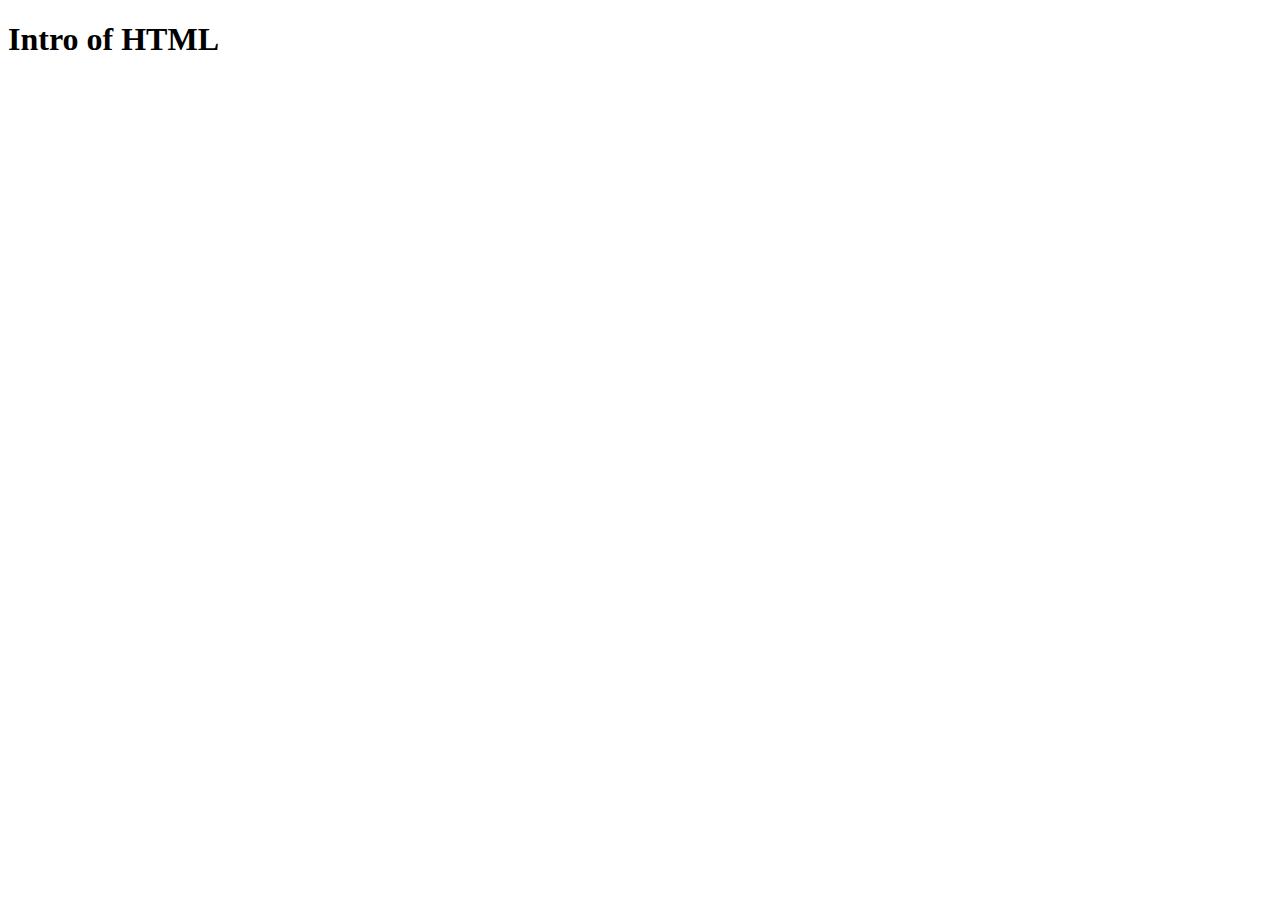
==== index.html @ 32ccde61 "First change done" ====
<!DOCTYPE html>
<html lang="en">
<head>
    <meta charset="UTF-8">
    <meta name="viewport" content="width=device-width, initial-scale=1.0">
    <title>Intro</title>
</head>
<body>
    <h1>Intro of HTML</h1>
</body>
</html>
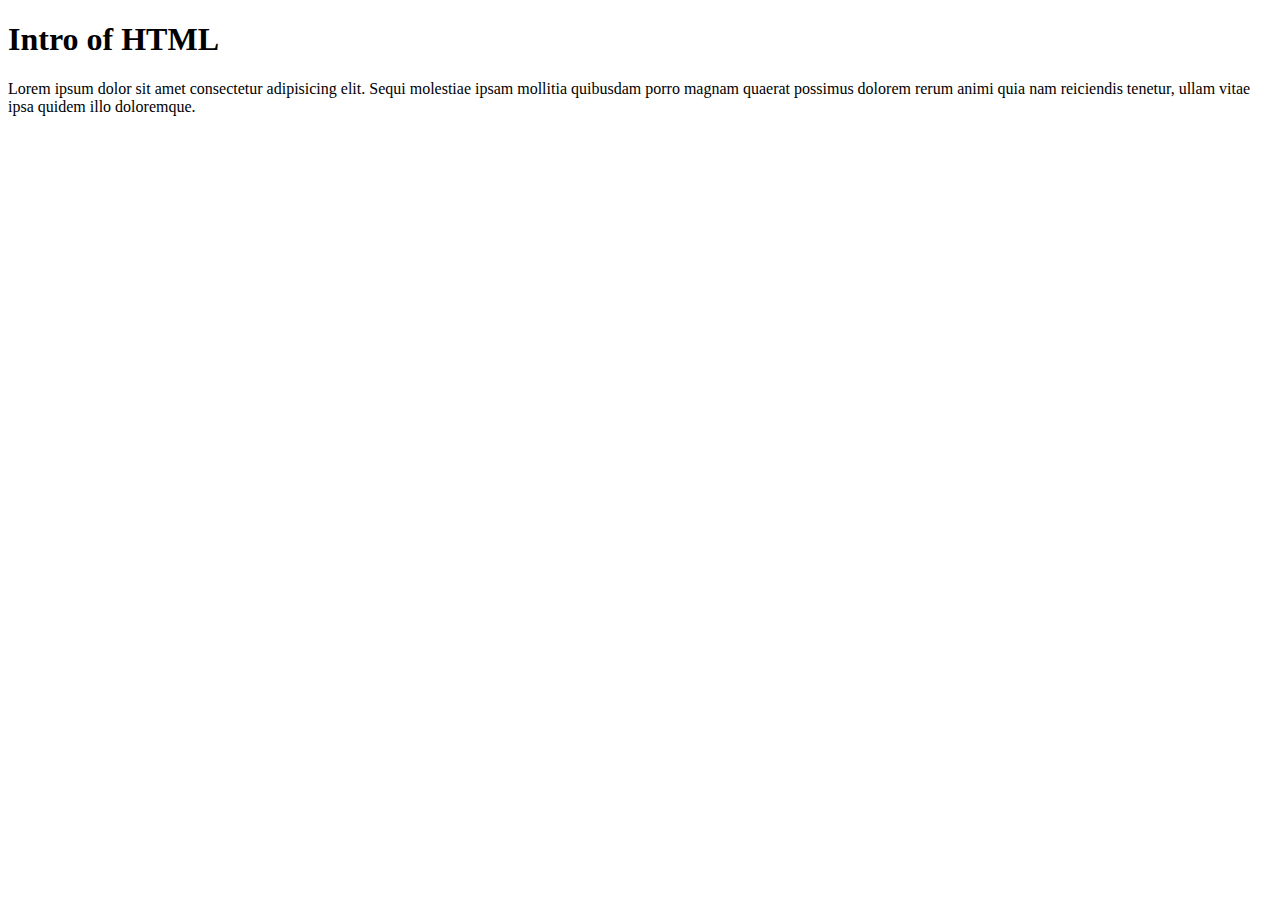
==== commit 4e2d2d8f: "index.html" ====
--- a/index.html
+++ b/index.html
@@ -7,5 +7,6 @@
 </head>
 <body>
     <h1>Intro of HTML</h1>
+    <p>Lorem ipsum dolor sit amet consectetur adipisicing elit. Sequi molestiae ipsam mollitia quibusdam porro magnam quaerat possimus dolorem rerum animi quia nam reiciendis tenetur, ullam vitae ipsa quidem illo doloremque.</p>
 </body>
 </html>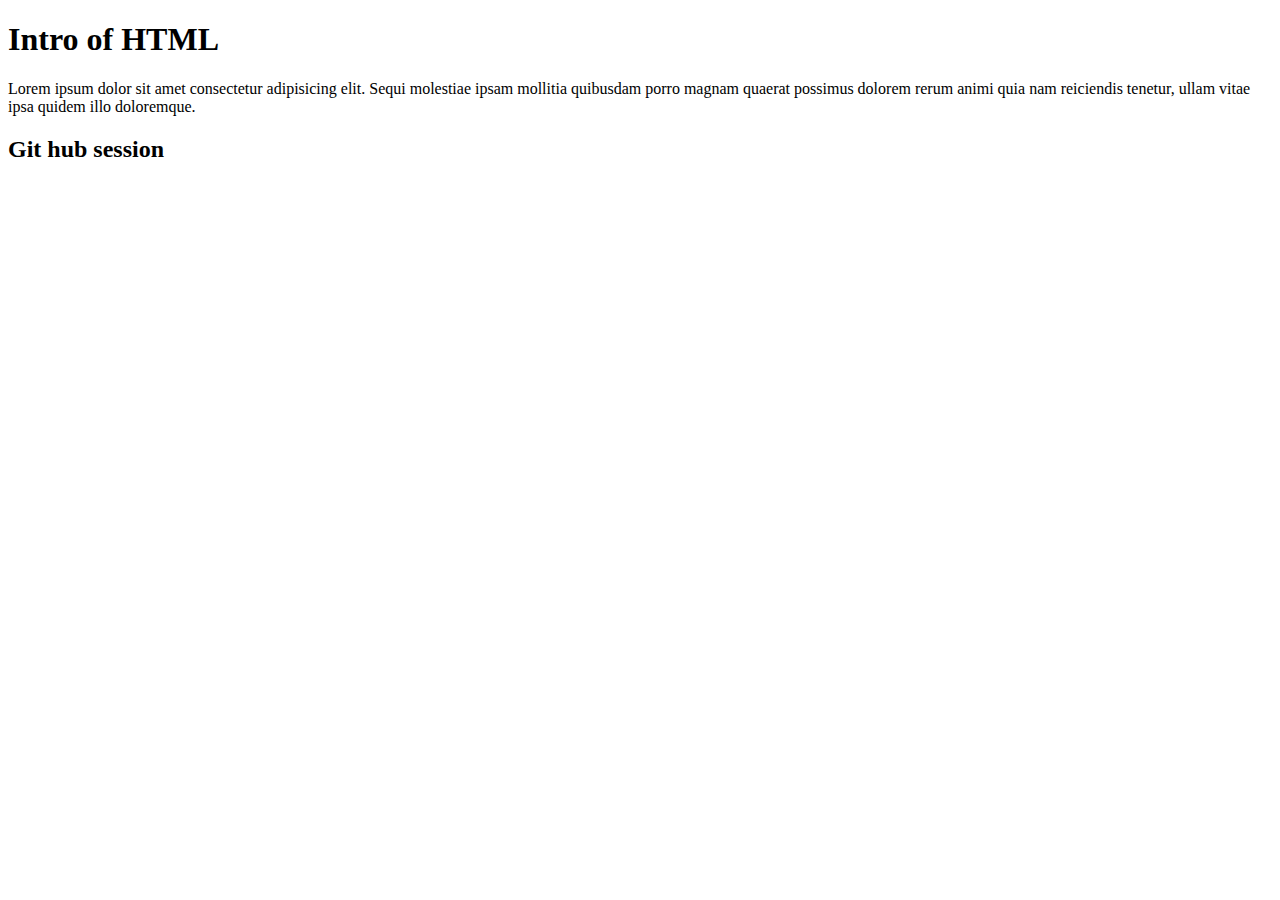
==== commit 32c37778: "second change" ====
--- a/index.html
+++ b/index.html
@@ -8,5 +8,6 @@
 <body>
     <h1>Intro of HTML</h1>
     <p>Lorem ipsum dolor sit amet consectetur adipisicing elit. Sequi molestiae ipsam mollitia quibusdam porro magnam quaerat possimus dolorem rerum animi quia nam reiciendis tenetur, ullam vitae ipsa quidem illo doloremque.</p>
+    <h2>Git hub session</h2>
 </body>
 </html>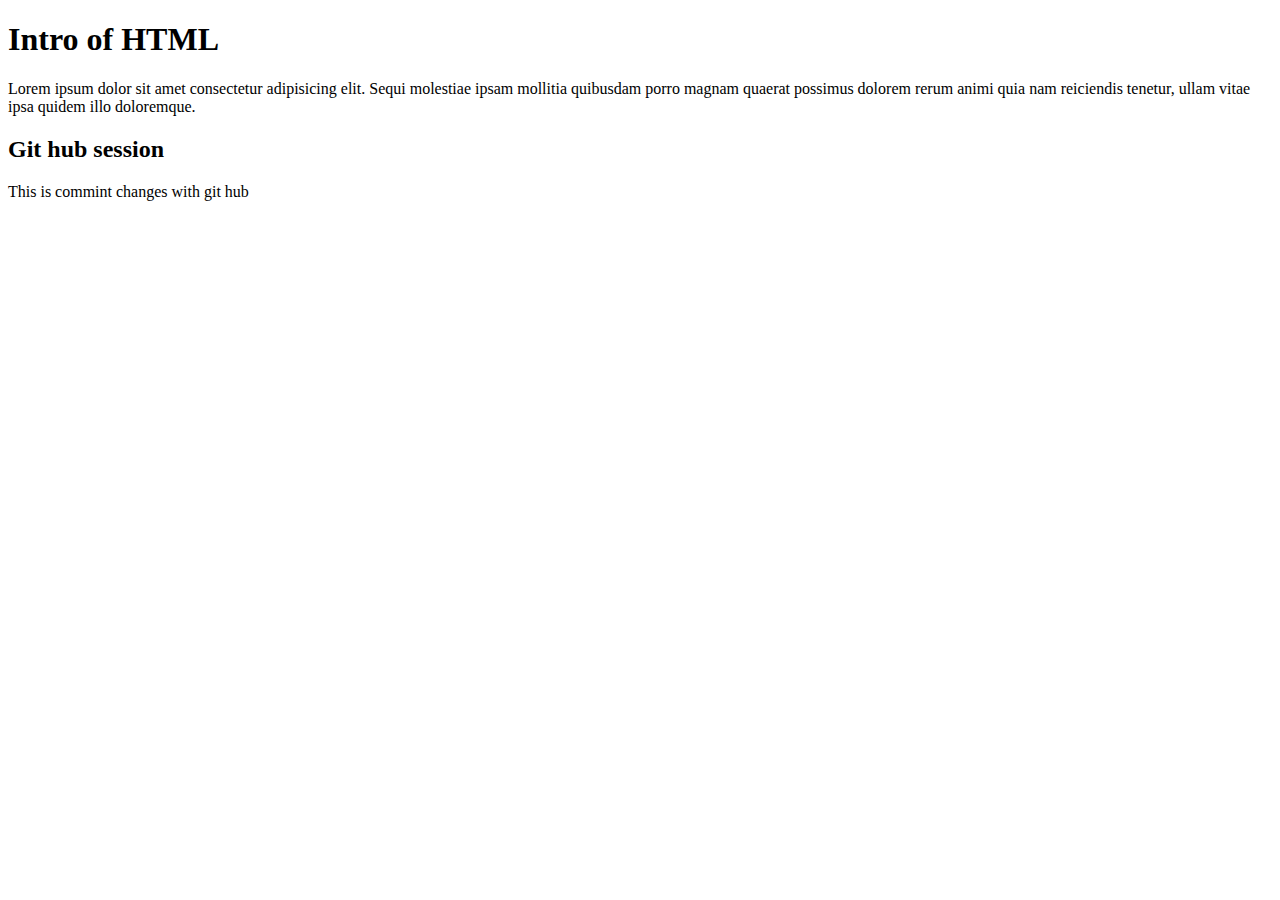
==== commit 129c2567: "Update index.html" ====
--- a/index.html
+++ b/index.html
@@ -9,5 +9,6 @@
     <h1>Intro of HTML</h1>
     <p>Lorem ipsum dolor sit amet consectetur adipisicing elit. Sequi molestiae ipsam mollitia quibusdam porro magnam quaerat possimus dolorem rerum animi quia nam reiciendis tenetur, ullam vitae ipsa quidem illo doloremque.</p>
     <h2>Git hub session</h2>
+    This is commint changes with git hub
 </body>
-</html>+</html>
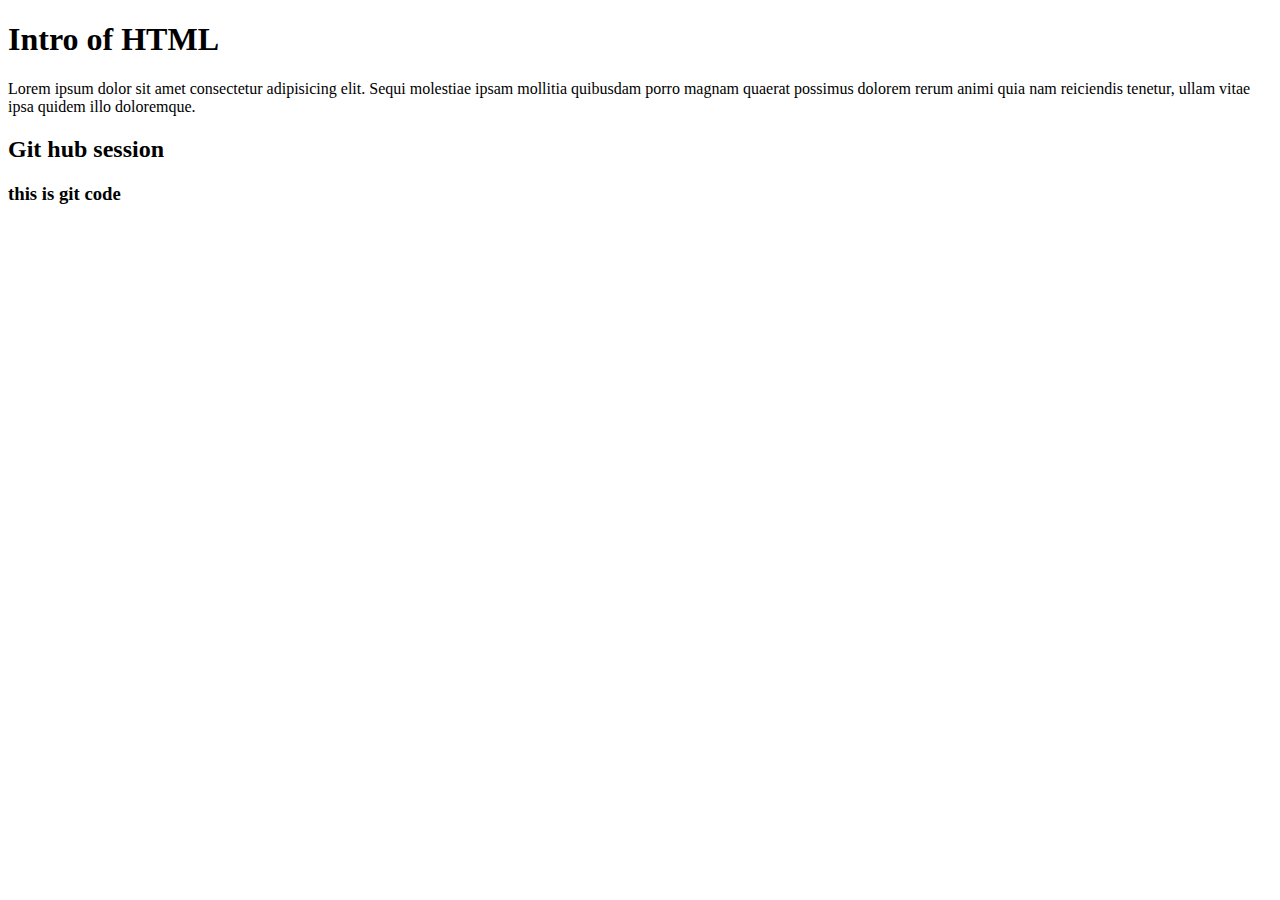
==== commit dfd1edd5: "third commit" ====
--- a/index.html
+++ b/index.html
@@ -9,6 +9,6 @@
     <h1>Intro of HTML</h1>
     <p>Lorem ipsum dolor sit amet consectetur adipisicing elit. Sequi molestiae ipsam mollitia quibusdam porro magnam quaerat possimus dolorem rerum animi quia nam reiciendis tenetur, ullam vitae ipsa quidem illo doloremque.</p>
     <h2>Git hub session</h2>
-    This is commint changes with git hub
+    <h3>this is git code</h3>
 </body>
-</html>
+</html>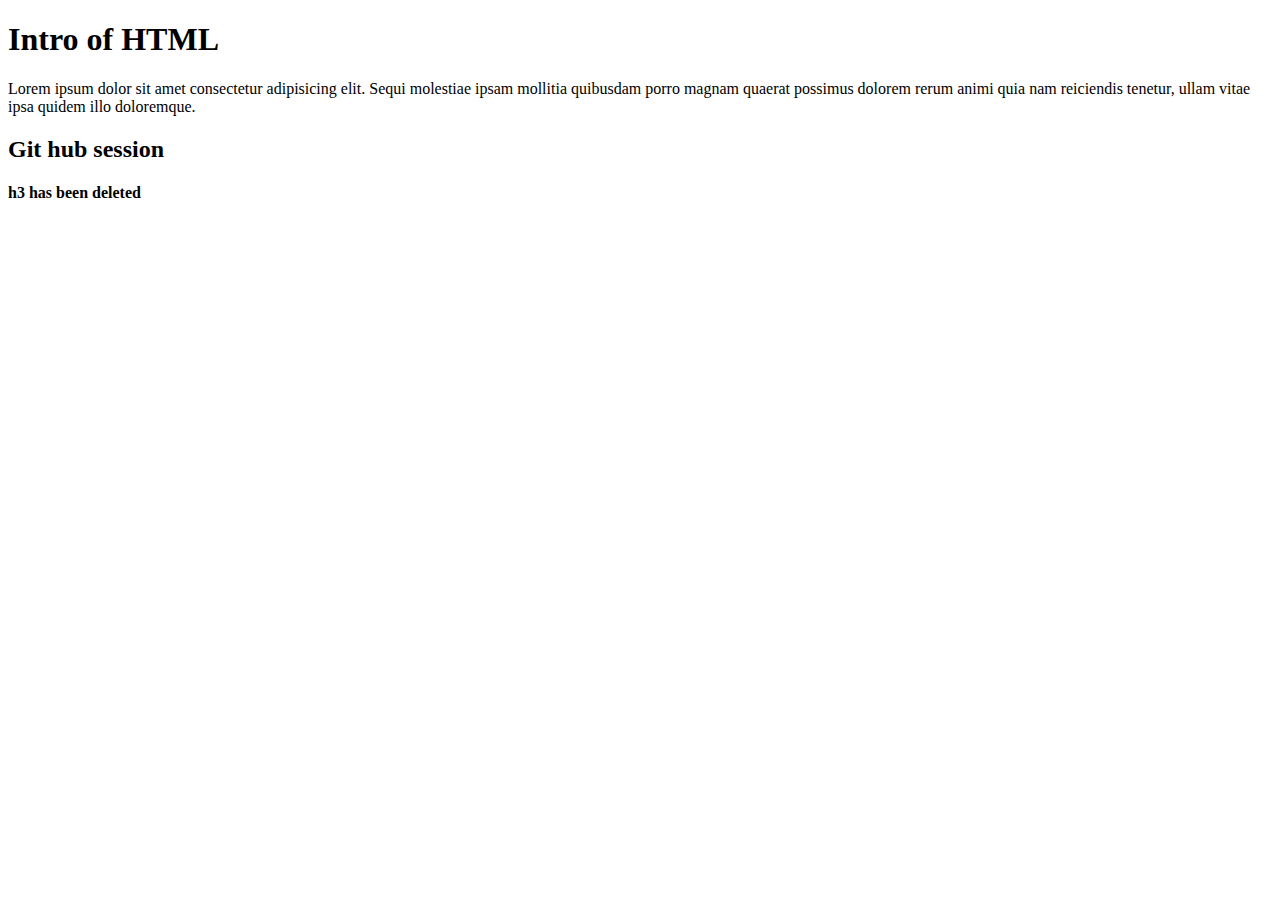
==== commit 6c57176c: "fouth" ====
--- a/index.html
+++ b/index.html
@@ -9,6 +9,6 @@
     <h1>Intro of HTML</h1>
     <p>Lorem ipsum dolor sit amet consectetur adipisicing elit. Sequi molestiae ipsam mollitia quibusdam porro magnam quaerat possimus dolorem rerum animi quia nam reiciendis tenetur, ullam vitae ipsa quidem illo doloremque.</p>
     <h2>Git hub session</h2>
-    <h3>this is git code</h3>
+    <h4>h3 has been deleted</h4>
 </body>
 </html>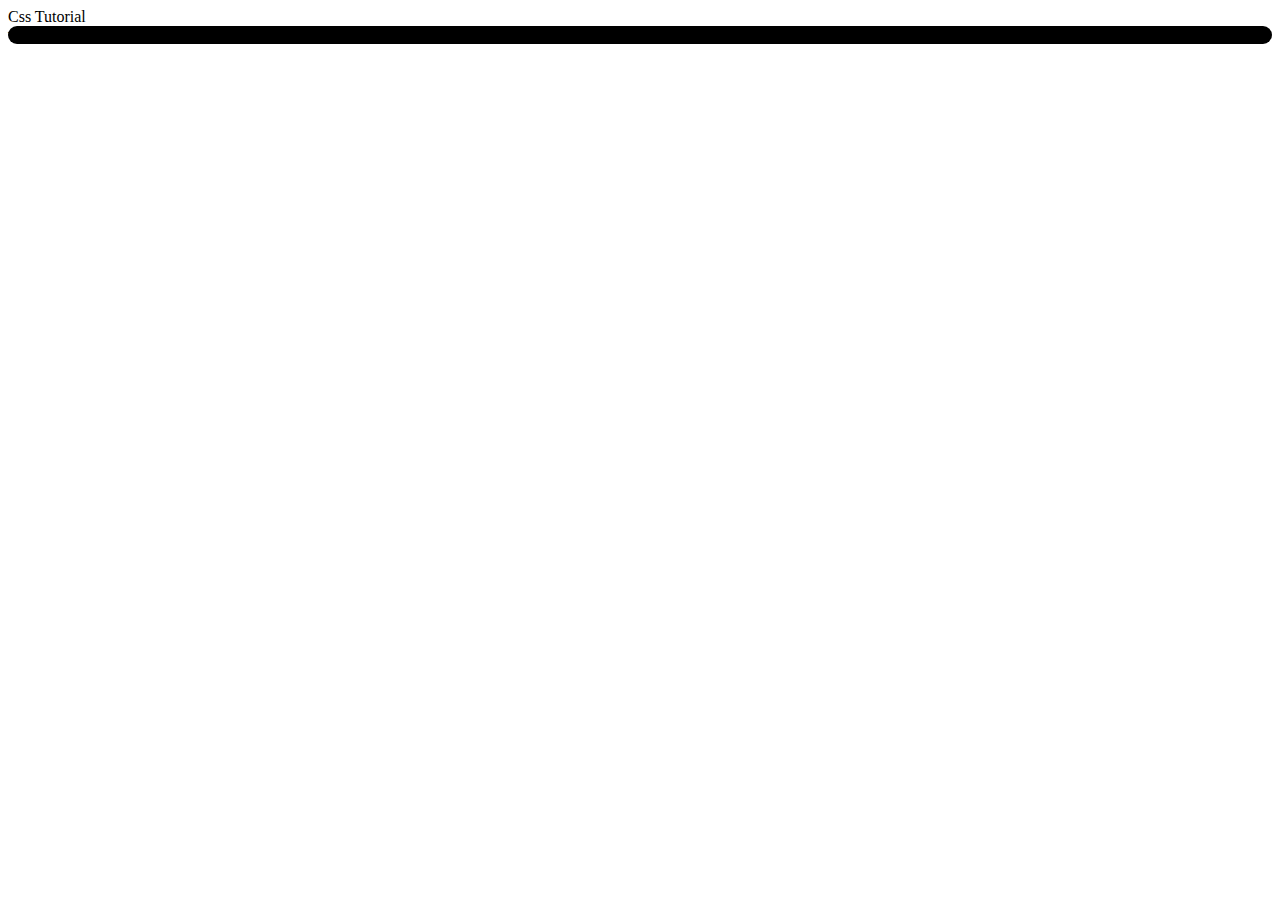
==== commit 07cc2da4: "adding task project" ====
--- a/index.html
+++ b/index.html
@@ -3,12 +3,19 @@
 <head>
     <meta charset="UTF-8">
     <meta name="viewport" content="width=device-width, initial-scale=1.0">
-    <title>Intro</title>
+    <link rel="Stylesheet" href="Webdesign.css"
+    <title>Css Tutorial</title>
 </head>
+
+<style>
+    div{
+        background-color: black;
+        border-radius: 1rem;
+    }
+</style>
 <body>
-    <h1>Intro of HTML</h1>
-    <p>Lorem ipsum dolor sit amet consectetur adipisicing elit. Sequi molestiae ipsam mollitia quibusdam porro magnam quaerat possimus dolorem rerum animi quia nam reiciendis tenetur, ullam vitae ipsa quidem illo doloremque.</p>
-    <h2>Git hub session</h2>
-    <h4>h3 has been deleted</h4>
+    <div style="padding: 0%;">
+        welcome to CSS!!!
+    </div>    
 </body>
 </html>--- a/Webdesign.css
+++ b/Webdesign.css
@@ -0,0 +1,10 @@
+/* p[title*="paga"]{
+    background: blue;
+    font-size: 20px;
+} */
+
+input[type="text"]{
+    background-color: brown;
+    font-size: 25px;
+    color: black;
+}